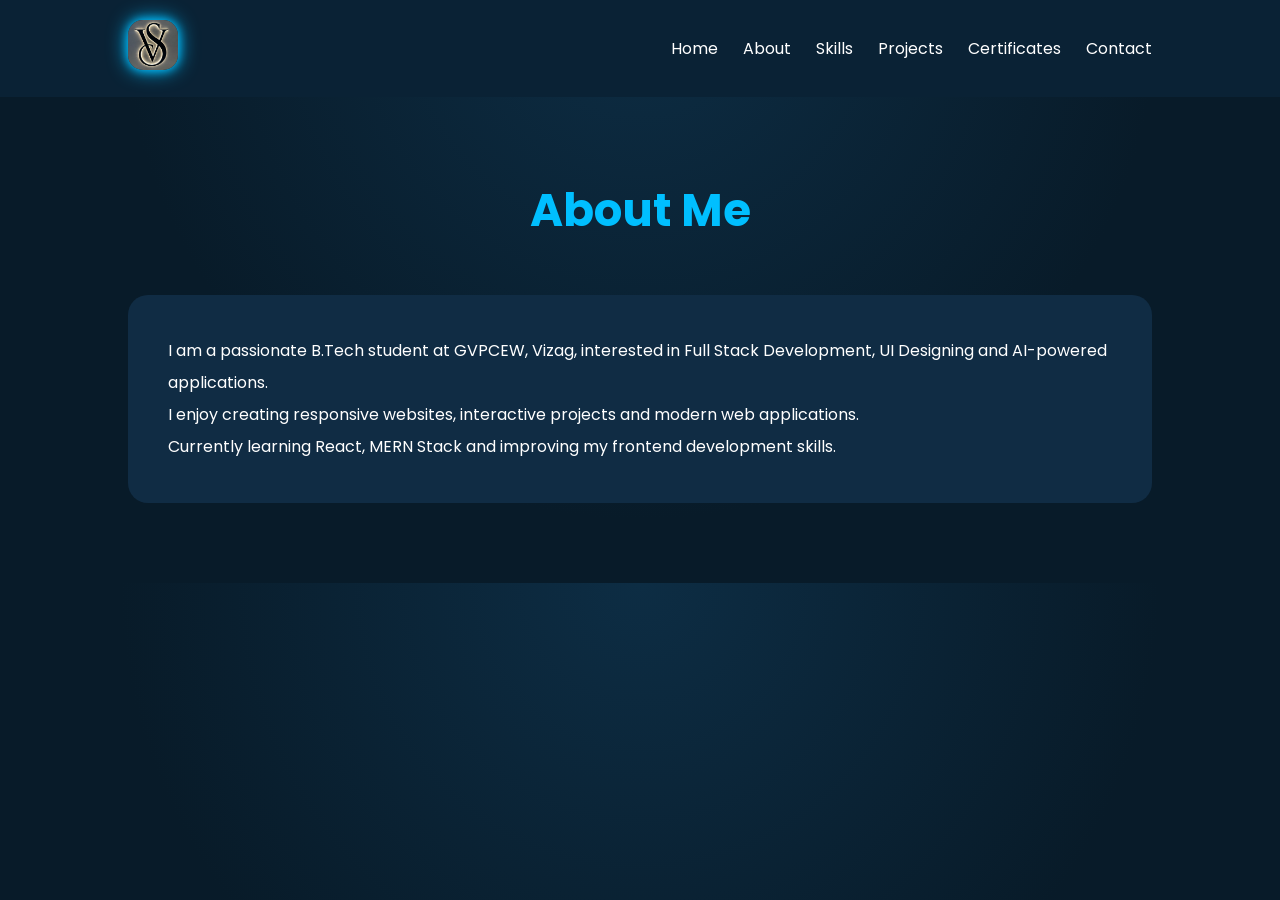
==== portfolio/about.html @ 410f44f6 "Add files via upload" ====
<!DOCTYPE html>
<html lang="en">
<head>

  <meta charset="UTF-8">
  <meta name="viewport" content="width=device-width, initial-scale=1.0">

  <title>About | Varshini</title>

  <link rel="stylesheet" href="style.css">

  <link href="https://fonts.googleapis.com/css2?family=Poppins:wght@300;400;500;600;700&display=swap" rel="stylesheet">

</head>

<body>

  <nav class="navbar">
<div class="logo">
  <img src="images/logo.jpeg" alt="logo">
</div>

    <ul class="nav-links">

      <li><a href="index.html">Home</a></li>

      <li><a href="about.html">About</a></li>

      <li><a href="skills.html">Skills</a></li>

      <li><a href="projects.html">Projects</a></li>
<li><a href="certificates.html">Certificates</a></li>

      <li><a href="contact.html">Contact</a></li>

    </ul>

  </nav>

  <section class="page-section">

    <h1 class="page-title">About Me</h1>

    <div class="about-card">

      <p>
        I am a passionate B.Tech student at GVPCEW, Vizag,
        interested in Full Stack Development, UI Designing
        and AI-powered applications.
      </p>

      <p>
        I enjoy creating responsive websites,
        interactive projects and modern web applications.
      </p>

      <p>
        Currently learning React, MERN Stack and
        improving my frontend development skills.
      </p>

    </div>

  </section>

</body>
</html>
---- portfolio/style.css ----
*{
  margin:0;
  padding:0;
  box-sizing:border-box;
  font-family:'Poppins', sans-serif;
}

body{
  background:
  radial-gradient(circle at top,
  #0d2d44,
  #081b29 60%);
  color:white;
}

/* NAVBAR */

.navbar{
  display:flex;
  justify-content:space-between;
  align-items:center;
  padding:20px 10%;
  background:#0a2235;
  position:sticky;
  top:0;
  z-index:1000;
}

.logo img{
  width:50px;
  height:50px;
  object-fit:cover;
  border-radius:15px;
  cursor:pointer;
  transition:0.4s ease;

  /* Glow */
  box-shadow:
  0 0 10px #00bfff,
  0 0 20px #00bfff;
}

.logo img:hover{

  transform:scale(1.1);

  box-shadow:
  0 0 15px #00bfff,
  0 0 30px #00bfff,
  0 0 45px #00bfff;
}

.nav-links{
  display:flex;
  list-style:none;
  gap:25px;
}

.nav-links a{
  color:white;
  text-decoration:none;
  transition:0.3s;
}

.nav-links a:hover{
  color:#00bfff;
  border-bottom:2px solid #00bfff;
  padding-bottom:5px;
}

/* HERO */

.hero{
  min-height:90vh;
  display:flex;
  justify-content:space-between;
  align-items:center;
  padding:50px 10%;
  gap:50px;
}

.hero-text{
  flex:1;
  animation:fadeIn 1s ease;
}

.hero-text h1{
  font-size:60px;
}

.hero-text span{
  color:#00bfff;
}

.hero-text h3{
  margin:20px 0;
  color:#87cefa;
}

.hero-text p{
  line-height:1.8;
  margin-bottom:25px;
}

.hero-buttons{
  display:flex;
  gap:20px;
}

.btn{
  padding:12px 25px;
  background:#00bfff;
  color:white;
  text-decoration:none;
  border:none;
  border-radius:30px;
  cursor:pointer;
  transition:0.3s;
}

.btn:hover{
  transform:translateY(-3px);
  box-shadow:0 0 20px #00bfff;
}

.btn-outline{
  background:transparent;
  border:2px solid #00bfff;
}

.hero-image img{
  width:240px;
  height:240px;
  object-fit:cover;
  border-radius:50%;
  border:4px solid #00bfff;

  box-shadow:
  0 0 15px #00bfff,
  0 0 30px #00bfff;

  animation:fadeIn 1.2s ease;
}

/* PAGE */

.page-section{
  padding:80px 10%;
}

.page-title{
  text-align:center;
  font-size:45px;
  margin-bottom:50px;
  color:#00bfff;
}

/* ABOUT */

.about-card{
  background:#102c44;
  padding:40px;
  border-radius:20px;
  line-height:2;
  animation:fadeIn 1s ease;
}

/* SKILLS */

.skills-container{
  display:grid;
  grid-template-columns:repeat(auto-fit,minmax(220px,1fr));
  gap:30px;
}

.skill-card{
  background:#102c44;
  padding:40px;
  border-radius:20px;
  text-align:center;
  transition:0.3s;
  animation:fadeIn 1s ease;
}

.skill-card:hover{
  transform:translateY(-10px);
  box-shadow:0 0 20px #00bfff;
}

.skill-card i{
  font-size:50px;
  color:#00bfff;
  margin-bottom:15px;
}

/* PROJECTS */

.projects-container{
  display:grid;
  grid-template-columns:repeat(auto-fit,minmax(300px,1fr));
  gap:30px;
}

.project-card{
  background:#102c44;
  border-radius:20px;
  overflow:hidden;
  transition:0.3s;
  animation:fadeIn 1s ease;
}

.project-card:hover{
  transform:translateY(-10px);
  box-shadow:0 0 20px #00bfff;
}

.project-card img{
  width:100%;
  height:220px;
  object-fit:cover;
}

.project-content{
  padding:25px;
}

.project-content p{
  margin-top:15px;
  line-height:1.6;
}

/* CONTACT */

.contact-form{
  max-width:700px;
  margin:auto;
  display:flex;
  flex-direction:column;
  gap:20px;
}

.contact-form input,
.contact-form textarea{
  padding:15px;
  border:none;
  border-radius:10px;
  background:#102c44;
  color:white;
}

.contact-form input:focus,
.contact-form textarea:focus{
  outline:none;
  box-shadow:0 0 10px #00bfff;
}
/* CERTIFICATES */

.certificate-container{
  display:grid;
  grid-template-columns:repeat(auto-fit,minmax(300px,1fr));
  gap:30px;
}

.certificate-card{
  background:#102c44;
  padding:30px;
  border-radius:20px;
  transition:0.3s;
  animation:fadeIn 1s ease;
}

.certificate-card:hover{
  transform:translateY(-10px);
  box-shadow:0 0 20px #00bfff;
}

.certificate-card h2{
  color:#00bfff;
  margin-bottom:10px;
}

.certificate-card h4{
  color:#87cefa;
  margin-bottom:15px;
  font-weight:500;
}

.certificate-card p{
  line-height:1.7;
}

/* ANIMATION */

@keyframes fadeIn{

  from{
    opacity:0;
    transform:translateY(30px);
  }

  to{
    opacity:1;
    transform:translateY(0);
  }

}

/* RESPONSIVE */

@media(max-width:900px){

  .hero{
    flex-direction:column;
    text-align:center;
  }

  .hero-buttons{
    justify-content:center;
  }

  .nav-links{
    gap:15px;
  }

  .hero-text h1{
    font-size:40px;
  }

}
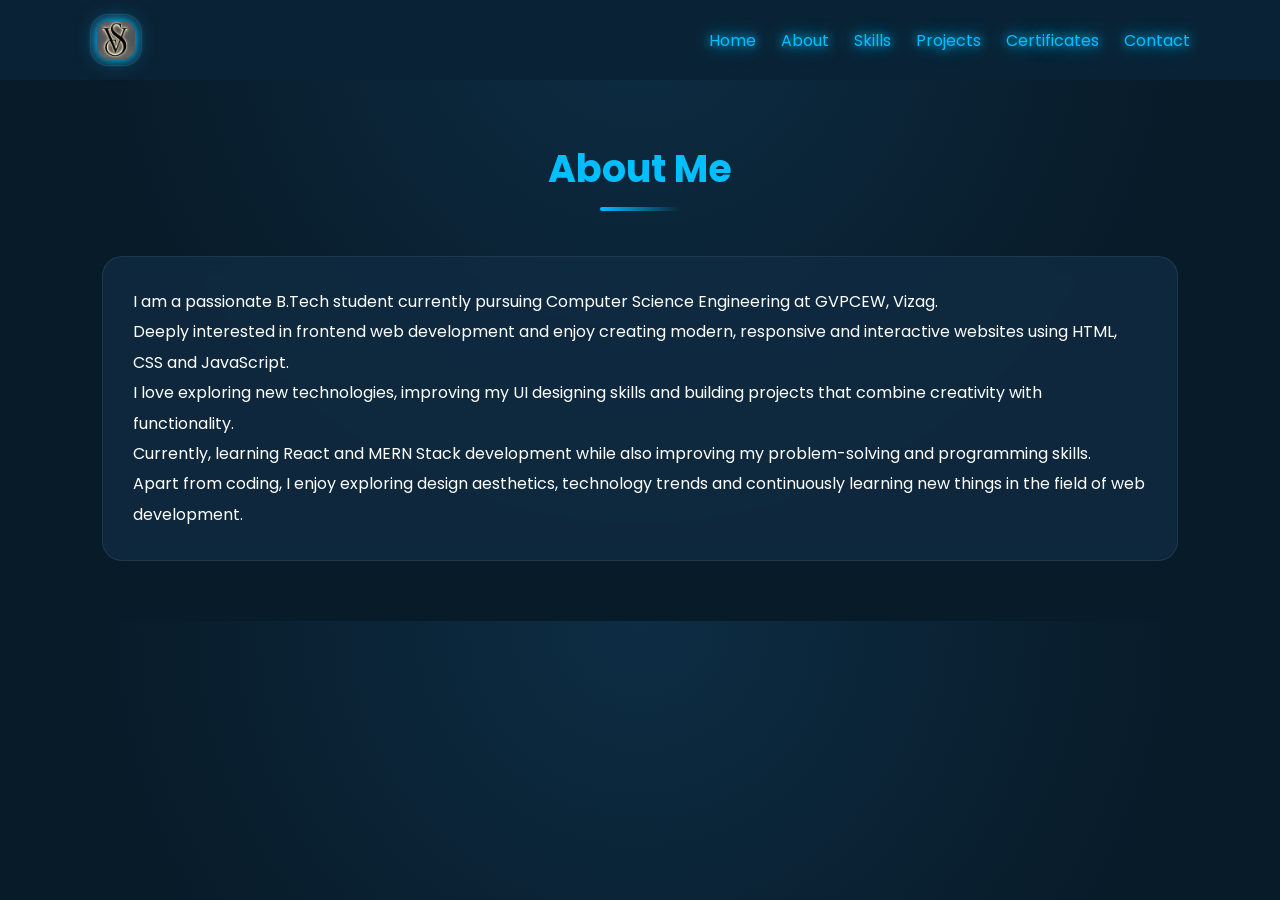
==== commit 621b09a1: "Add files via upload" ====
--- a/portfolio/about.html
+++ b/portfolio/about.html
@@ -16,22 +16,26 @@
 <body>
 
   <nav class="navbar">
-<div class="logo">
-  <img src="images/logo.jpeg" alt="logo">
+<div class="logo-container">
+
+  <div class="logo">
+    <img src="images/logo.jpeg" alt="logo">
+  </div>
+
 </div>
 
     <ul class="nav-links">
 
-      <li><a href="index.html">Home</a></li>
+      <li><a href="index.html" class="active">Home</a></li>
 
-      <li><a href="about.html">About</a></li>
+      <li><a href="about.html" class="active">About</a></li>
 
-      <li><a href="skills.html">Skills</a></li>
+      <li><a href="skills.html" class="active">Skills</a></li>
 
-      <li><a href="projects.html">Projects</a></li>
-<li><a href="certificates.html">Certificates</a></li>
+      <li><a href="projects.html" class="active">Projects</a></li>
+<li><a href="certificates.html" class="active">Certificates</a></li>
 
-      <li><a href="contact.html">Contact</a></li>
+      <li><a href="contact.html" class="active">Contact</a></li>
 
     </ul>
 
@@ -43,23 +47,39 @@
 
     <div class="about-card">
 
-      <p>
-        I am a passionate B.Tech student at GVPCEW, Vizag,
-        interested in Full Stack Development, UI Designing
-        and AI-powered applications.
-      </p>
+  <p>
+    I am a passionate B.Tech student currently pursuing
+    Computer Science Engineering at GVPCEW, Vizag.
+  </p>
 
-      <p>
-        I enjoy creating responsive websites,
-        interactive projects and modern web applications.
-      </p>
+  <p>
+    Deeply interested in frontend web
+    development and enjoy creating modern,
+    responsive and interactive websites using
+    HTML, CSS and JavaScript.
+  </p>
 
-      <p>
-        Currently learning React, MERN Stack and
-        improving my frontend development skills.
-      </p>
+  <p>
+    I love exploring new technologies,
+    improving my UI designing skills and
+    building projects that combine creativity
+    with functionality.
+  </p>
 
-    </div>
+  <p>
+    Currently, learning React and MERN
+    Stack development while also improving my
+    problem-solving and programming skills.
+  </p>
+
+  <p>
+    Apart from coding, I enjoy exploring
+    design aesthetics, technology trends and
+    continuously learning new things in the
+    field of web development.
+  </p>
+
+</div>
 
   </section>
 
--- a/portfolio/style.css
+++ b/portfolio/style.css
@@ -4,13 +4,80 @@
   box-sizing:border-box;
   font-family:'Poppins', sans-serif;
 }
-
+html{
+     scroll-behavior:smooth;
+}
+#popup-message{
+
+  position:fixed;
+
+  top:110px;
+
+  left:50%;
+
+  transform:
+  translateX(-50%)
+  translateY(-30px);
+
+  background:
+  rgba(16,44,68,0.97);
+
+  color:#00ffb3;
+
+  padding:18px 34px;
+
+  border-radius:18px;
+
+  border:
+  1px solid rgba(0,255,179,0.3);
+
+  font-size:17px;
+
+  font-weight:600;
+
+  letter-spacing:0.5px;
+
+  text-align:center;
+
+  min-width:320px;
+
+  box-shadow:
+  0 0 25px rgba(0,255,179,0.35);
+
+  opacity:0;
+
+  visibility:hidden;
+
+  transition:0.4s ease;
+
+  z-index:1000;
+}
+
+#popup-message.show{
+
+  opacity:1;
+
+  visibility:visible;
+
+  transform:
+  translateX(-50%)
+  translateY(0);
+}
 body{
   background:
   radial-gradient(circle at top,
   #0d2d44,
   #081b29 60%);
+
   color:white;
+
+  overflow-x:hidden;
+}
+.project-buttons{
+  display:flex;
+  gap:15px;
+  margin-top:20px;
+  flex-wrap:wrap;
 }
 
 /* NAVBAR */
@@ -19,37 +86,102 @@
   display:flex;
   justify-content:space-between;
   align-items:center;
-  padding:20px 10%;
+
+  padding:14px 7%;
+
   background:#0a2235;
+
   position:sticky;
   top:0;
   z-index:1000;
 }
+/* LOGO CONTAINER */
+
+.logo-container{
+
+  padding:6px;
+
+  border-radius:18px;
+
+  background:
+  rgba(255,255,255,0.04);
+
+  border:
+  1px solid rgba(255,255,255,0.08);
+
+  backdrop-filter:blur(10px);
+
+  transition:0.4s ease;
+}
+
+/* LOGO IMAGE */
 
 .logo img{
-  width:50px;
-  height:50px;
+
+  width:38px;
+  height:38px;
+
   object-fit:cover;
-  border-radius:15px;
-  cursor:pointer;
-  transition:0.4s ease;
-
-  /* Glow */
+
+  border-radius:12px;
+
+  display:block;
+
   box-shadow:
   0 0 10px #00bfff,
+  0 0 20px rgba(0,191,255,0.5);
+
+  transition:0.4s ease;
+}
+/* NAVBAR LINKS */
+
+.nav-links a{
+
+  color:white;
+
+  text-decoration:none;
+
+  transition:0.3s;
+
+  padding:8px 0;
+}
+
+/* HOVER */
+
+.nav-links a:hover{
+
+  color:#87cefa;
+}
+
+/* ACTIVE PAGE */
+
+.active{
+
+  color:#00bfff !important;
+
+  text-shadow:
+  0 0 10px #00bfff,
   0 0 20px #00bfff;
 }
 
+/* HOVER */
+
+.logo-container:hover{
+
+  transform:translateY(-2px);
+
+  box-shadow:
+  0 0 15px rgba(0,191,255,0.25);
+}
+
 .logo img:hover{
 
-  transform:scale(1.1);
+  transform:scale(1.08);
 
   box-shadow:
-  0 0 15px #00bfff,
-  0 0 30px #00bfff,
-  0 0 45px #00bfff;
-}
-
+  0 0 20px #00bfff,
+  0 0 35px rgba(0,191,255,0.8);
+}
 .nav-links{
   display:flex;
   list-style:none;
@@ -71,12 +203,15 @@
 /* HERO */
 
 .hero{
-  min-height:90vh;
+  min-height:75vh;
+
   display:flex;
   justify-content:space-between;
   align-items:center;
-  padding:50px 10%;
-  gap:50px;
+
+  padding:40px 8%;
+
+  gap:40px;
 }
 
 .hero-text{
@@ -85,7 +220,7 @@
 }
 
 .hero-text h1{
-  font-size:60px;
+  font-size:42px;
 }
 
 .hero-text span{
@@ -106,16 +241,44 @@
   display:flex;
   gap:20px;
 }
+/* SCROLLBAR */
+
+::-webkit-scrollbar{
+  width:8px;
+}
+
+::-webkit-scrollbar-track{
+  background:#081b29;
+}
+
+::-webkit-scrollbar-thumb{
+  background:#00bfff;
+  border-radius:10px;
+}
+
+::-webkit-scrollbar-thumb:hover{
+  background:#87cefa;
+}
 
 .btn{
-  padding:12px 25px;
+
+  padding:10px 20px;
+
   background:#00bfff;
+
   color:white;
+
   text-decoration:none;
+
   border:none;
+
   border-radius:30px;
+
   cursor:pointer;
+
   transition:0.3s;
+
+  font-size:14px;
 }
 
 .btn:hover{
@@ -129,10 +292,14 @@
 }
 
 .hero-image img{
-  width:240px;
-  height:240px;
+
+  width:300px;
+  height:300px;
+
   object-fit:cover;
+
   border-radius:50%;
+
   border:4px solid #00bfff;
 
   box-shadow:
@@ -145,54 +312,134 @@
 /* PAGE */
 
 .page-section{
-  padding:80px 10%;
+  padding:60px 8%;
 }
 
 .page-title{
   text-align:center;
-  font-size:45px;
-  margin-bottom:50px;
+  font-size:38px;
+  margin-bottom:45px;
   color:#00bfff;
 }
+.page-title::after{
+
+  content:'';
+
+  display:block;
+
+  width:80px;
+  height:4px;
+
+  margin:10px auto;
+
+  border-radius:10px;
+
+  background:
+  linear-gradient(
+  to right,
+  #00bfff,
+  transparent);
+}
 
 /* ABOUT */
 
 .about-card{
-  background:#102c44;
-  padding:40px;
+
+  background:rgba(16,44,68,0.75);
+
+  padding:30px;
+
   border-radius:20px;
-  line-height:2;
+
+  line-height:1.9;
+
   animation:fadeIn 1s ease;
-}
-
-/* SKILLS */
+
+  border:1px solid rgba(255,255,255,0.08);
+
+  backdrop-filter:blur(10px);
+}
+/* SKILLS WRAPPER */
+
+.skills-wrapper{
+
+  display:flex;
+
+  flex-direction:column;
+
+  gap:40px;
+}
+
+/* SKILLS BOX */
+
+.skills-box{
+
+  background:
+  rgba(16,44,68,0.75);
+
+  padding:30px;
+
+  border-radius:22px;
+
+  border:
+  1px solid rgba(255,255,255,0.08);
+
+  backdrop-filter:blur(10px);
+}
+
+/* HEADING */
+
+.skills-heading{
+
+  color:#00bfff;
+
+  margin-bottom:25px;
+
+  font-size:28px;
+}
+
+/* CONTAINER */
 
 .skills-container{
-  display:grid;
-  grid-template-columns:repeat(auto-fit,minmax(220px,1fr));
-  gap:30px;
-}
+
+  display:flex;
+
+  flex-wrap:wrap;
+
+  gap:18px;
+}
+
+/* SKILL CARD */
 
 .skill-card{
-  background:#102c44;
-  padding:40px;
-  border-radius:20px;
-  text-align:center;
+
+  padding:12px 22px;
+
+  background:
+  rgba(255,255,255,0.06);
+
+  border-radius:30px;
+
+  color:white;
+
   transition:0.3s;
-  animation:fadeIn 1s ease;
+
+  border:
+  1px solid rgba(255,255,255,0.08);
+
+  font-size:15px;
 }
 
 .skill-card:hover{
-  transform:translateY(-10px);
-  box-shadow:0 0 20px #00bfff;
-}
-
-.skill-card i{
-  font-size:50px;
-  color:#00bfff;
-  margin-bottom:15px;
-}
-
+
+  transform:
+  translateY(-4px);
+
+  background:#00bfff;
+
+  box-shadow:
+  0 0 15px #00bfff;
+}
 /* PROJECTS */
 
 .projects-container{
@@ -202,21 +449,29 @@
 }
 
 .project-card{
-  background:#102c44;
+
+  background:rgba(16,44,68,0.75);
+
   border-radius:20px;
+
   overflow:hidden;
+
   transition:0.3s;
+
   animation:fadeIn 1s ease;
-}
-
+
+  border:1px solid rgba(255,255,255,0.08);
+
+  backdrop-filter:blur(10px);
+}
 .project-card:hover{
-  transform:translateY(-10px);
+  transform:translateY(-8px) scale(1.02);
   box-shadow:0 0 20px #00bfff;
 }
 
 .project-card img{
   width:100%;
-  height:220px;
+  height:180px;
   object-fit:cover;
 }
 
@@ -231,27 +486,202 @@
 
 /* CONTACT */
 
+/* CONTACT CONTAINER */
+
+.contact-container{
+
+  display:grid;
+
+  grid-template-columns:
+  1.2fr 0.8fr;
+
+  gap:40px;
+
+  align-items:start;
+}
+
+/* CONTACT FORM */
+
 .contact-form{
-  max-width:700px;
-  margin:auto;
-  display:flex;
+
+  display:flex;
+
   flex-direction:column;
+
   gap:20px;
 }
 
 .contact-form input,
 .contact-form textarea{
-  padding:15px;
-  border:none;
-  border-radius:10px;
-  background:#102c44;
+
+  background:
+  rgba(16,44,68,0.75);
+
+  border:
+  1px solid rgba(255,255,255,0.08);
+
+  padding:13px;
+
+  border-radius:15px;
+
   color:white;
-}
-
-.contact-form input:focus,
-.contact-form textarea:focus{
+
+  font-size:14px;
+
   outline:none;
-  box-shadow:0 0 10px #00bfff;
+
+  backdrop-filter:blur(10px);
+}
+
+.contact-form textarea{
+  resize:none;
+}
+
+/* CONTACT INFO */
+
+/* CONTACT CONTAINER */
+
+.contact-container{
+
+  display:grid;
+
+  grid-template-columns:
+  1.2fr 0.8fr;
+
+  gap:40px;
+
+  align-items:start;
+}
+
+/* CONTACT FORM */
+
+.contact-form{
+
+  display:flex;
+
+  flex-direction:column;
+
+  gap:20px;
+}
+
+.contact-form input,
+.contact-form textarea{
+
+  background:
+  rgba(16,44,68,0.75);
+
+  border:
+  1px solid rgba(255,255,255,0.08);
+
+  padding:13px;
+
+  border-radius:15px;
+
+  color:white;
+
+  font-size:14px;
+
+  outline:none;
+
+  backdrop-filter:blur(10px);
+}
+
+.contact-form textarea{
+  resize:none;
+}
+
+/* CONTACT INFO */
+
+.contact-info{
+
+  display:flex;
+
+  flex-direction:column;
+
+  gap:18px;
+}
+.phone-text{
+
+  color:#87cefa;
+
+  font-size:14px;
+
+  margin-top:8px;
+}
+
+.contact-item{
+
+  background:
+  rgba(16,44,68,0.75);
+
+  padding:18px 22px;
+
+  border-radius:18px;
+
+  border:
+  1px solid rgba(255,255,255,0.08);
+
+  backdrop-filter:blur(10px);
+
+  transition:0.3s;
+
+  text-align:center;
+}
+.contact-item:hover{
+
+  transform:
+  translateY(-5px);
+
+  box-shadow:
+  0 0 20px #00bfff;
+}
+
+.contact-item h3{
+
+  color:#00bfff;
+
+  margin-bottom:10px;
+
+  font-size:18px;
+}
+
+/* BUTTONS */
+
+.contact-btn{
+
+  display:inline-block;
+
+  padding:8px 16px;
+
+  background:#00bfff;
+
+  color:white;
+
+  text-decoration:none;
+
+  border-radius:25px;
+
+  transition:0.3s;
+
+  font-size:14px;
+}
+
+.contact-btn:hover{
+
+  transform:scale(1.05);
+
+  box-shadow:
+  0 0 15px #00bfff;
+}
+
+/* MOBILE */
+
+@media(max-width:768px){
+
+  .contact-container{
+
+    grid-template-columns:1fr;
+  }
 }
 /* CERTIFICATES */
 
@@ -262,11 +692,20 @@
 }
 
 .certificate-card{
-  background:#102c44;
-  padding:30px;
+
+  background:rgba(16,44,68,0.75);
+
+  padding:25px;
+
   border-radius:20px;
+
   transition:0.3s;
+
   animation:fadeIn 1s ease;
+
+  border:1px solid rgba(255,255,255,0.08);
+
+  backdrop-filter:blur(10px);
 }
 
 .certificate-card:hover{
